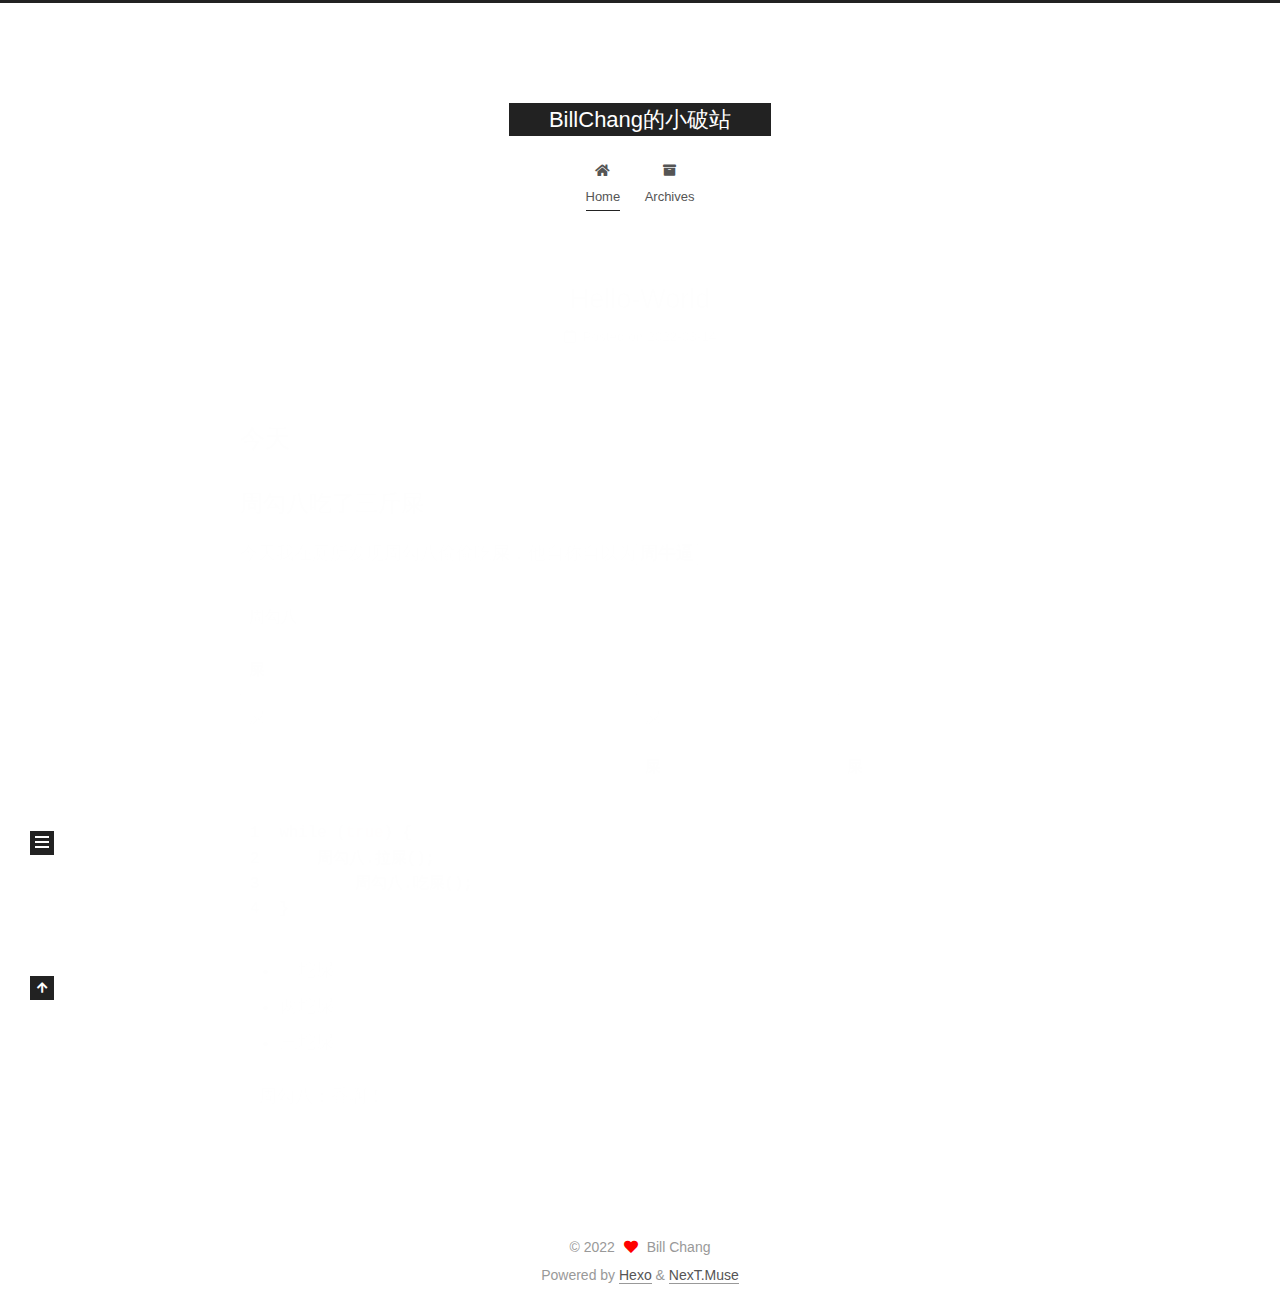
==== index.html @ 82ec2a0e "Site updated: 2022-03-14 20:30:05" ====
<!DOCTYPE html>
<html lang="en">
<head>
  <meta charset="UTF-8">
<meta name="viewport" content="width=device-width, initial-scale=1, maximum-scale=2">
<meta name="theme-color" content="#222">
<meta name="generator" content="Hexo 5.4.1">
  <link rel="apple-touch-icon" sizes="180x180" href="/images/apple-touch-icon-next.png">
  <link rel="icon" type="image/png" sizes="32x32" href="/images/favicon-32x32-next.png">
  <link rel="icon" type="image/png" sizes="16x16" href="/images/favicon-16x16-next.png">
  <link rel="mask-icon" href="/images/logo.svg" color="#222">

<link rel="stylesheet" href="/css/main.css">


<link rel="stylesheet" href="/lib/font-awesome/css/all.min.css">

<script id="hexo-configurations">
    var NexT = window.NexT || {};
    var CONFIG = {"hostname":"example.com","root":"/","scheme":"Muse","version":"7.8.0","exturl":false,"sidebar":{"position":"left","display":"post","padding":18,"offset":12,"onmobile":false},"copycode":{"enable":false,"show_result":false,"style":null},"back2top":{"enable":true,"sidebar":false,"scrollpercent":false},"bookmark":{"enable":false,"color":"#222","save":"auto"},"fancybox":false,"mediumzoom":false,"lazyload":false,"pangu":false,"comments":{"style":"tabs","active":null,"storage":true,"lazyload":false,"nav":null},"algolia":{"hits":{"per_page":10},"labels":{"input_placeholder":"Search for Posts","hits_empty":"We didn't find any results for the search: ${query}","hits_stats":"${hits} results found in ${time} ms"}},"localsearch":{"enable":false,"trigger":"auto","top_n_per_article":1,"unescape":false,"preload":false},"motion":{"enable":true,"async":false,"transition":{"post_block":"fadeIn","post_header":"slideDownIn","post_body":"slideDownIn","coll_header":"slideLeftIn","sidebar":"slideUpIn"}}};
  </script>

  <meta property="og:type" content="website">
<meta property="og:title" content="BillChang的小破站">
<meta property="og:url" content="http://example.com/index.html">
<meta property="og:site_name" content="BillChang的小破站">
<meta property="og:locale" content="en_US">
<meta property="article:author" content="Bill Chang">
<meta name="twitter:card" content="summary">

<link rel="canonical" href="http://example.com/">


<script id="page-configurations">
  // https://hexo.io/docs/variables.html
  CONFIG.page = {
    sidebar: "",
    isHome : true,
    isPost : false,
    lang   : 'en'
  };
</script>

  <title>BillChang的小破站</title>
  






  <noscript>
  <style>
  .use-motion .brand,
  .use-motion .menu-item,
  .sidebar-inner,
  .use-motion .post-block,
  .use-motion .pagination,
  .use-motion .comments,
  .use-motion .post-header,
  .use-motion .post-body,
  .use-motion .collection-header { opacity: initial; }

  .use-motion .site-title,
  .use-motion .site-subtitle {
    opacity: initial;
    top: initial;
  }

  .use-motion .logo-line-before i { left: initial; }
  .use-motion .logo-line-after i { right: initial; }
  </style>
</noscript>

</head>

<body itemscope itemtype="http://schema.org/WebPage">
  <div class="container use-motion">
    <div class="headband"></div>

    <header class="header" itemscope itemtype="http://schema.org/WPHeader">
      <div class="header-inner"><div class="site-brand-container">
  <div class="site-nav-toggle">
    <div class="toggle" aria-label="Toggle navigation bar">
      <span class="toggle-line toggle-line-first"></span>
      <span class="toggle-line toggle-line-middle"></span>
      <span class="toggle-line toggle-line-last"></span>
    </div>
  </div>

  <div class="site-meta">

    <a href="/" class="brand" rel="start">
      <span class="logo-line-before"><i></i></span>
      <h1 class="site-title">BillChang的小破站</h1>
      <span class="logo-line-after"><i></i></span>
    </a>
  </div>

  <div class="site-nav-right">
    <div class="toggle popup-trigger">
    </div>
  </div>
</div>




<nav class="site-nav">
  <ul id="menu" class="main-menu menu">
        <li class="menu-item menu-item-home">

    <a href="/" rel="section"><i class="fa fa-home fa-fw"></i>Home</a>

  </li>
        <li class="menu-item menu-item-archives">

    <a href="/archives/" rel="section"><i class="fa fa-archive fa-fw"></i>Archives</a>

  </li>
  </ul>
</nav>




</div>
    </header>

    
  <div class="back-to-top">
    <i class="fa fa-arrow-up"></i>
    <span>0%</span>
  </div>


    <main class="main">
      <div class="main-inner">
        <div class="content-wrap">
          

          <div class="content index posts-expand">
            
      
  
  
  <article itemscope itemtype="http://schema.org/Article" class="post-block" lang="en">
    <link itemprop="mainEntityOfPage" href="http://example.com/2022/03/14/hello/">

    <span hidden itemprop="author" itemscope itemtype="http://schema.org/Person">
      <meta itemprop="image" content="/images/avatar.gif">
      <meta itemprop="name" content="Bill Chang">
      <meta itemprop="description" content="">
    </span>

    <span hidden itemprop="publisher" itemscope itemtype="http://schema.org/Organization">
      <meta itemprop="name" content="BillChang的小破站">
    </span>
      <header class="post-header">
        <h2 class="post-title" itemprop="name headline">
          
            <a href="/2022/03/14/hello/" class="post-title-link" itemprop="url">Hello-World</a>
        </h2>

        <div class="post-meta">
            <span class="post-meta-item">
              <span class="post-meta-item-icon">
                <i class="far fa-calendar"></i>
              </span>
              <span class="post-meta-item-text">Posted on</span>
              

              <time title="Created: 2022-03-14 19:28:25 / Modified: 20:15:20" itemprop="dateCreated datePublished" datetime="2022-03-14T19:28:25+08:00">2022-03-14</time>
            </span>

          

        </div>
      </header>

    
    
    
    <div class="post-body" itemprop="articleBody">

      
          <h2 id="今天"><a href="#今天" class="headerlink" title="今天"></a>今天</h2><h3 id="周勾八吃了三斤屎"><a href="#周勾八吃了三斤屎" class="headerlink" title="周勾八吃了三斤屎"></a>周勾八吃了三斤屎</h3><p>今天我在厕所发现周勾八偷偷吃<strong>屎</strong>，他自称自以为<code>周牛逼</code>。</p>
<table>
<thead>
<tr>
<th>周勾八</th>
<th></th>
<th></th>
</tr>
</thead>
<tbody><tr>
<td>屎</td>
<td></td>
<td></td>
</tr>
<tr>
<td>屎</td>
<td>屎</td>
<td></td>
</tr>
<tr>
<td></td>
<td>屎</td>
<td>屎</td>
</tr>
</tbody></table>
<figure class="highlight c"><table><tr><td class="gutter"><pre><span class="line">1</span><br><span class="line">2</span><br><span class="line">3</span><br><span class="line">4</span><br></pre></td><td class="code"><pre><span class="line"><span class="keyword">while</span> (<span class="literal">true</span>) &#123;</span><br><span class="line">    周勾八.拉屎();</span><br><span class="line">	周勾八.吃屎();</span><br><span class="line">&#125;</span><br></pre></td></tr></table></figure>

<ul>
<li>一坨屎</li>
<li>两坨屎</li>
<li>三坨屎</li>
</ul>
<blockquote>
<p>周勾八：香啊！</p>
</blockquote>

      
    </div>

    
    
    
      <footer class="post-footer">
        <div class="post-eof"></div>
      </footer>
  </article>
  
  
  


  



          </div>
          

<script>
  window.addEventListener('tabs:register', () => {
    let { activeClass } = CONFIG.comments;
    if (CONFIG.comments.storage) {
      activeClass = localStorage.getItem('comments_active') || activeClass;
    }
    if (activeClass) {
      let activeTab = document.querySelector(`a[href="#comment-${activeClass}"]`);
      if (activeTab) {
        activeTab.click();
      }
    }
  });
  if (CONFIG.comments.storage) {
    window.addEventListener('tabs:click', event => {
      if (!event.target.matches('.tabs-comment .tab-content .tab-pane')) return;
      let commentClass = event.target.classList[1];
      localStorage.setItem('comments_active', commentClass);
    });
  }
</script>

        </div>
          
  
  <div class="toggle sidebar-toggle">
    <span class="toggle-line toggle-line-first"></span>
    <span class="toggle-line toggle-line-middle"></span>
    <span class="toggle-line toggle-line-last"></span>
  </div>

  <aside class="sidebar">
    <div class="sidebar-inner">

      <ul class="sidebar-nav motion-element">
        <li class="sidebar-nav-toc">
          Table of Contents
        </li>
        <li class="sidebar-nav-overview">
          Overview
        </li>
      </ul>

      <!--noindex-->
      <div class="post-toc-wrap sidebar-panel">
      </div>
      <!--/noindex-->

      <div class="site-overview-wrap sidebar-panel">
        <div class="site-author motion-element" itemprop="author" itemscope itemtype="http://schema.org/Person">
  <p class="site-author-name" itemprop="name">Bill Chang</p>
  <div class="site-description" itemprop="description"></div>
</div>
<div class="site-state-wrap motion-element">
  <nav class="site-state">
      <div class="site-state-item site-state-posts">
          <a href="/archives/">
        
          <span class="site-state-item-count">1</span>
          <span class="site-state-item-name">posts</span>
        </a>
      </div>
      <div class="site-state-item site-state-tags">
        <span class="site-state-item-count">1</span>
        <span class="site-state-item-name">tags</span>
      </div>
  </nav>
</div>



      </div>

    </div>
  </aside>
  <div id="sidebar-dimmer"></div>


      </div>
    </main>

    <footer class="footer">
      <div class="footer-inner">
        

        

<div class="copyright">
  
  &copy; 
  <span itemprop="copyrightYear">2022</span>
  <span class="with-love">
    <i class="fa fa-heart"></i>
  </span>
  <span class="author" itemprop="copyrightHolder">Bill Chang</span>
</div>
  <div class="powered-by">Powered by <a href="https://hexo.io/" class="theme-link" rel="noopener" target="_blank">Hexo</a> & <a href="https://muse.theme-next.org/" class="theme-link" rel="noopener" target="_blank">NexT.Muse</a>
  </div>

        








      </div>
    </footer>
  </div>

  
  <script src="/lib/anime.min.js"></script>
  <script src="/lib/velocity/velocity.min.js"></script>
  <script src="/lib/velocity/velocity.ui.min.js"></script>

<script src="/js/utils.js"></script>

<script src="/js/motion.js"></script>


<script src="/js/schemes/muse.js"></script>


<script src="/js/next-boot.js"></script>




  















  

  

</body>
</html>
---- css/main.css ----
:root {
  --body-bg-color: #fff;
  --content-bg-color: #fff;
  --card-bg-color: #f5f5f5;
  --text-color: #555;
  --blockquote-color: #666;
  --link-color: #555;
  --link-hover-color: #222;
  --brand-color: #fff;
  --brand-hover-color: #fff;
  --table-row-odd-bg-color: #f9f9f9;
  --table-row-hover-bg-color: #f5f5f5;
  --menu-item-bg-color: #f5f5f5;
  --btn-default-bg: #222;
  --btn-default-color: #fff;
  --btn-default-border-color: #222;
  --btn-default-hover-bg: #fff;
  --btn-default-hover-color: #222;
  --btn-default-hover-border-color: #222;
}
html {
  line-height: 1.15; /* 1 */
  -webkit-text-size-adjust: 100%; /* 2 */
}
body {
  margin: 0;
}
main {
  display: block;
}
h1 {
  font-size: 2em;
  margin: 0.67em 0;
}
hr {
  box-sizing: content-box; /* 1 */
  height: 0; /* 1 */
  overflow: visible; /* 2 */
}
pre {
  font-family: monospace, monospace; /* 1 */
  font-size: 1em; /* 2 */
}
a {
  background: transparent;
}
abbr[title] {
  border-bottom: none; /* 1 */
  text-decoration: underline; /* 2 */
  text-decoration: underline dotted; /* 2 */
}
b,
strong {
  font-weight: bolder;
}
code,
kbd,
samp {
  font-family: monospace, monospace; /* 1 */
  font-size: 1em; /* 2 */
}
small {
  font-size: 80%;
}
sub,
sup {
  font-size: 75%;
  line-height: 0;
  position: relative;
  vertical-align: baseline;
}
sub {
  bottom: -0.25em;
}
sup {
  top: -0.5em;
}
img {
  border-style: none;
}
button,
input,
optgroup,
select,
textarea {
  font-family: inherit; /* 1 */
  font-size: 100%; /* 1 */
  line-height: 1.15; /* 1 */
  margin: 0; /* 2 */
}
button,
input {
/* 1 */
  overflow: visible;
}
button,
select {
/* 1 */
  text-transform: none;
}
button,
[type='button'],
[type='reset'],
[type='submit'] {
  -webkit-appearance: button;
}
button::-moz-focus-inner,
[type='button']::-moz-focus-inner,
[type='reset']::-moz-focus-inner,
[type='submit']::-moz-focus-inner {
  border-style: none;
  padding: 0;
}
button:-moz-focusring,
[type='button']:-moz-focusring,
[type='reset']:-moz-focusring,
[type='submit']:-moz-focusring {
  outline: 1px dotted ButtonText;
}
fieldset {
  padding: 0.35em 0.75em 0.625em;
}
legend {
  box-sizing: border-box; /* 1 */
  color: inherit; /* 2 */
  display: table; /* 1 */
  max-width: 100%; /* 1 */
  padding: 0; /* 3 */
  white-space: normal; /* 1 */
}
progress {
  vertical-align: baseline;
}
textarea {
  overflow: auto;
}
[type='checkbox'],
[type='radio'] {
  box-sizing: border-box; /* 1 */
  padding: 0; /* 2 */
}
[type='number']::-webkit-inner-spin-button,
[type='number']::-webkit-outer-spin-button {
  height: auto;
}
[type='search'] {
  outline-offset: -2px; /* 2 */
  -webkit-appearance: textfield; /* 1 */
}
[type='search']::-webkit-search-decoration {
  -webkit-appearance: none;
}
::-webkit-file-upload-button {
  font: inherit; /* 2 */
  -webkit-appearance: button; /* 1 */
}
details {
  display: block;
}
summary {
  display: list-item;
}
template {
  display: none;
}
[hidden] {
  display: none;
}
::selection {
  background: #262a30;
  color: #eee;
}
html,
body {
  height: 100%;
}
body {
  background: var(--body-bg-color);
  color: var(--text-color);
  font-family: 'Lato', "PingFang SC", "Microsoft YaHei", sans-serif;
  font-size: 1em;
  line-height: 2;
}
@media (max-width: 991px) {
  body {
    padding-left: 0 !important;
    padding-right: 0 !important;
  }
}
h1,
h2,
h3,
h4,
h5,
h6 {
  font-family: 'Lato', "PingFang SC", "Microsoft YaHei", sans-serif;
  font-weight: bold;
  line-height: 1.5;
  margin: 20px 0 15px;
}
h1 {
  font-size: 1.5em;
}
h2 {
  font-size: 1.375em;
}
h3 {
  font-size: 1.25em;
}
h4 {
  font-size: 1.125em;
}
h5 {
  font-size: 1em;
}
h6 {
  font-size: 0.875em;
}
p {
  margin: 0 0 20px 0;
}
a,
span.exturl {
  border-bottom: 1px solid #999;
  color: var(--link-color);
  outline: 0;
  text-decoration: none;
  overflow-wrap: break-word;
  word-wrap: break-word;
  cursor: pointer;
}
a:hover,
span.exturl:hover {
  border-bottom-color: var(--link-hover-color);
  color: var(--link-hover-color);
}
iframe,
img,
video {
  display: block;
  margin-left: auto;
  margin-right: auto;
  max-width: 100%;
}
hr {
  background-image: repeating-linear-gradient(-45deg, #ddd, #ddd 4px, transparent 4px, transparent 8px);
  border: 0;
  height: 3px;
  margin: 40px 0;
}
blockquote {
  border-left: 4px solid #ddd;
  color: var(--blockquote-color);
  margin: 0;
  padding: 0 15px;
}
blockquote cite::before {
  content: '-';
  padding: 0 5px;
}
dt {
  font-weight: bold;
}
dd {
  margin: 0;
  padding: 0;
}
kbd {
  background-color: #f5f5f5;
  background-image: linear-gradient(#eee, #fff, #eee);
  border: 1px solid #ccc;
  border-radius: 0.2em;
  box-shadow: 0.1em 0.1em 0.2em rgba(0,0,0,0.1);
  color: #555;
  font-family: inherit;
  padding: 0.1em 0.3em;
  white-space: nowrap;
}
.table-container {
  overflow: auto;
}
table {
  border-collapse: collapse;
  border-spacing: 0;
  font-size: 0.875em;
  margin: 0 0 20px 0;
  width: 100%;
}
tbody tr:nth-of-type(odd) {
  background: var(--table-row-odd-bg-color);
}
tbody tr:hover {
  background: var(--table-row-hover-bg-color);
}
caption,
th,
td {
  font-weight: normal;
  padding: 8px;
  vertical-align: middle;
}
th,
td {
  border: 1px solid #ddd;
  border-bottom: 3px solid #ddd;
}
th {
  font-weight: 700;
  padding-bottom: 10px;
}
td {
  border-bottom-width: 1px;
}
.btn {
  background: var(--btn-default-bg);
  border: 2px solid var(--btn-default-border-color);
  border-radius: 0;
  color: var(--btn-default-color);
  display: inline-block;
  font-size: 0.875em;
  line-height: 2;
  padding: 0 20px;
  text-decoration: none;
  transition-property: background-color;
  transition-delay: 0s;
  transition-duration: 0.2s;
  transition-timing-function: ease-in-out;
}
.btn:hover {
  background: var(--btn-default-hover-bg);
  border-color: var(--btn-default-hover-border-color);
  color: var(--btn-default-hover-color);
}
.btn + .btn {
  margin: 0 0 8px 8px;
}
.btn .fa-fw {
  text-align: left;
  width: 1.285714285714286em;
}
.toggle {
  line-height: 0;
}
.toggle .toggle-line {
  background: #fff;
  display: inline-block;
  height: 2px;
  left: 0;
  position: relative;
  top: 0;
  transition: all 0.4s;
  vertical-align: top;
  width: 100%;
}
.toggle .toggle-line:not(:first-child) {
  margin-top: 3px;
}
.toggle.toggle-arrow .toggle-line-first {
  left: 50%;
  top: 2px;
  transform: rotate(45deg);
  width: 50%;
}
.toggle.toggle-arrow .toggle-line-middle {
  left: 2px;
  width: 90%;
}
.toggle.toggle-arrow .toggle-line-last {
  left: 50%;
  top: -2px;
  transform: rotate(-45deg);
  width: 50%;
}
.toggle.toggle-close .toggle-line-first {
  transform: rotate(-45deg);
  top: 5px;
}
.toggle.toggle-close .toggle-line-middle {
  opacity: 0;
}
.toggle.toggle-close .toggle-line-last {
  transform: rotate(45deg);
  top: -5px;
}
.highlight,
pre {
  background: #f7f7f7;
  color: #4d4d4c;
  line-height: 1.6;
  margin: 0 auto 20px;
}
pre,
code {
  font-family: consolas, Menlo, monospace, "PingFang SC", "Microsoft YaHei";
}
code {
  background: #eee;
  border-radius: 3px;
  color: #555;
  padding: 2px 4px;
  overflow-wrap: break-word;
  word-wrap: break-word;
}
.highlight *::selection {
  background: #d6d6d6;
}
.highlight pre {
  border: 0;
  margin: 0;
  padding: 10px 0;
}
.highlight table {
  border: 0;
  margin: 0;
  width: auto;
}
.highlight td {
  border: 0;
  padding: 0;
}
.highlight figcaption {
  background: #eff2f3;
  color: #4d4d4c;
  display: flex;
  font-size: 0.875em;
  justify-content: space-between;
  line-height: 1.2;
  padding: 0.5em;
}
.highlight figcaption a {
  color: #4d4d4c;
}
.highlight figcaption a:hover {
  border-bottom-color: #4d4d4c;
}
.highlight .gutter {
  -moz-user-select: none;
  -ms-user-select: none;
  -webkit-user-select: none;
  user-select: none;
}
.highlight .gutter pre {
  background: #eff2f3;
  color: #869194;
  padding-left: 10px;
  padding-right: 10px;
  text-align: right;
}
.highlight .code pre {
  background: #f7f7f7;
  padding-left: 10px;
  width: 100%;
}
.gist table {
  width: auto;
}
.gist table td {
  border: 0;
}
pre {
  overflow: auto;
  padding: 10px;
}
pre code {
  background: none;
  color: #4d4d4c;
  font-size: 0.875em;
  padding: 0;
  text-shadow: none;
}
pre .deletion {
  background: #fdd;
}
pre .addition {
  background: #dfd;
}
pre .meta {
  color: #eab700;
  -moz-user-select: none;
  -ms-user-select: none;
  -webkit-user-select: none;
  user-select: none;
}
pre .comment {
  color: #8e908c;
}
pre .variable,
pre .attribute,
pre .tag,
pre .name,
pre .regexp,
pre .ruby .constant,
pre .xml .tag .title,
pre .xml .pi,
pre .xml .doctype,
pre .html .doctype,
pre .css .id,
pre .css .class,
pre .css .pseudo {
  color: #c82829;
}
pre .number,
pre .preprocessor,
pre .built_in,
pre .builtin-name,
pre .literal,
pre .params,
pre .constant,
pre .command {
  color: #f5871f;
}
pre .ruby .class .title,
pre .css .rules .attribute,
pre .string,
pre .symbol,
pre .value,
pre .inheritance,
pre .header,
pre .ruby .symbol,
pre .xml .cdata,
pre .special,
pre .formula {
  color: #718c00;
}
pre .title,
pre .css .hexcolor {
  color: #3e999f;
}
pre .function,
pre .python .decorator,
pre .python .title,
pre .ruby .function .title,
pre .ruby .title .keyword,
pre .perl .sub,
pre .javascript .title,
pre .coffeescript .title {
  color: #4271ae;
}
pre .keyword,
pre .javascript .function {
  color: #8959a8;
}
.blockquote-center {
  border-left: none;
  margin: 40px 0;
  padding: 0;
  position: relative;
  text-align: center;
}
.blockquote-center .fa {
  display: block;
  opacity: 0.6;
  position: absolute;
  width: 100%;
}
.blockquote-center .fa-quote-left {
  border-top: 1px solid #ccc;
  text-align: left;
  top: -20px;
}
.blockquote-center .fa-quote-right {
  border-bottom: 1px solid #ccc;
  text-align: right;
  bottom: -20px;
}
.blockquote-center p,
.blockquote-center div {
  text-align: center;
}
.post-body .group-picture img {
  margin: 0 auto;
  padding: 0 3px;
}
.group-picture-row {
  margin-bottom: 6px;
  overflow: hidden;
}
.group-picture-column {
  float: left;
  margin-bottom: 10px;
}
.post-body .label {
  color: #555;
  display: inline;
  padding: 0 2px;
}
.post-body .label.default {
  background: #f0f0f0;
}
.post-body .label.primary {
  background: #efe6f7;
}
.post-body .label.info {
  background: #e5f2f8;
}
.post-body .label.success {
  background: #e7f4e9;
}
.post-body .label.warning {
  background: #fcf6e1;
}
.post-body .label.danger {
  background: #fae8eb;
}
.post-body .tabs {
  margin-bottom: 20px;
}
.post-body .tabs,
.tabs-comment {
  display: block;
  padding-top: 10px;
  position: relative;
}
.post-body .tabs ul.nav-tabs,
.tabs-comment ul.nav-tabs {
  display: flex;
  flex-wrap: wrap;
  margin: 0;
  margin-bottom: -1px;
  padding: 0;
}
@media (max-width: 413px) {
  .post-body .tabs ul.nav-tabs,
  .tabs-comment ul.nav-tabs {
    display: block;
    margin-bottom: 5px;
  }
}
.post-body .tabs ul.nav-tabs li.tab,
.tabs-comment ul.nav-tabs li.tab {
  border-bottom: 1px solid #ddd;
  border-left: 1px solid transparent;
  border-right: 1px solid transparent;
  border-top: 3px solid transparent;
  flex-grow: 1;
  list-style-type: none;
  border-radius: 0 0 0 0;
}
@media (max-width: 413px) {
  .post-body .tabs ul.nav-tabs li.tab,
  .tabs-comment ul.nav-tabs li.tab {
    border-bottom: 1px solid transparent;
    border-left: 3px solid transparent;
    border-right: 1px solid transparent;
    border-top: 1px solid transparent;
  }
}
@media (max-width: 413px) {
  .post-body .tabs ul.nav-tabs li.tab,
  .tabs-comment ul.nav-tabs li.tab {
    border-radius: 0;
  }
}
.post-body .tabs ul.nav-tabs li.tab a,
.tabs-comment ul.nav-tabs li.tab a {
  border-bottom: initial;
  display: block;
  line-height: 1.8;
  outline: 0;
  padding: 0.25em 0.75em;
  text-align: center;
  transition-delay: 0s;
  transition-duration: 0.2s;
  transition-timing-function: ease-out;
}
.post-body .tabs ul.nav-tabs li.tab a i,
.tabs-comment ul.nav-tabs li.tab a i {
  width: 1.285714285714286em;
}
.post-body .tabs ul.nav-tabs li.tab.active,
.tabs-comment ul.nav-tabs li.tab.active {
  border-bottom: 1px solid transparent;
  border-left: 1px solid #ddd;
  border-right: 1px solid #ddd;
  border-top: 3px solid #fc6423;
}
@media (max-width: 413px) {
  .post-body .tabs ul.nav-tabs li.tab.active,
  .tabs-comment ul.nav-tabs li.tab.active {
    border-bottom: 1px solid #ddd;
    border-left: 3px solid #fc6423;
    border-right: 1px solid #ddd;
    border-top: 1px solid #ddd;
  }
}
.post-body .tabs ul.nav-tabs li.tab.active a,
.tabs-comment ul.nav-tabs li.tab.active a {
  color: var(--link-color);
  cursor: default;
}
.post-body .tabs .tab-content .tab-pane,
.tabs-comment .tab-content .tab-pane {
  border: 1px solid #ddd;
  border-top: 0;
  padding: 20px 20px 0 20px;
  border-radius: 0;
}
.post-body .tabs .tab-content .tab-pane:not(.active),
.tabs-comment .tab-content .tab-pane:not(.active) {
  display: none;
}
.post-body .tabs .tab-content .tab-pane.active,
.tabs-comment .tab-content .tab-pane.active {
  display: block;
}
.post-body .tabs .tab-content .tab-pane.active:nth-of-type(1),
.tabs-comment .tab-content .tab-pane.active:nth-of-type(1) {
  border-radius: 0 0 0 0;
}
@media (max-width: 413px) {
  .post-body .tabs .tab-content .tab-pane.active:nth-of-type(1),
  .tabs-comment .tab-content .tab-pane.active:nth-of-type(1) {
    border-radius: 0;
  }
}
.post-body .note {
  border-radius: 3px;
  margin-bottom: 20px;
  padding: 1em;
  position: relative;
  border: 1px solid #eee;
  border-left-width: 5px;
}
.post-body .note h2,
.post-body .note h3,
.post-body .note h4,
.post-body .note h5,
.post-body .note h6 {
  margin-top: 0;
  border-bottom: initial;
  margin-bottom: 0;
  padding-top: 0;
}
.post-body .note p:first-child,
.post-body .note ul:first-child,
.post-body .note ol:first-child,
.post-body .note table:first-child,
.post-body .note pre:first-child,
.post-body .note blockquote:first-child,
.post-body .note img:first-child {
  margin-top: 0;
}
.post-body .note p:last-child,
.post-body .note ul:last-child,
.post-body .note ol:last-child,
.post-body .note table:last-child,
.post-body .note pre:last-child,
.post-body .note blockquote:last-child,
.post-body .note img:last-child {
  margin-bottom: 0;
}
.post-body .note.default {
  border-left-color: #777;
}
.post-body .note.default h2,
.post-body .note.default h3,
.post-body .note.default h4,
.post-body .note.default h5,
.post-body .note.default h6 {
  color: #777;
}
.post-body .note.primary {
  border-left-color: #6f42c1;
}
.post-body .note.primary h2,
.post-body .note.primary h3,
.post-body .note.primary h4,
.post-body .note.primary h5,
.post-body .note.primary h6 {
  color: #6f42c1;
}
.post-body .note.info {
  border-left-color: #428bca;
}
.post-body .note.info h2,
.post-body .note.info h3,
.post-body .note.info h4,
.post-body .note.info h5,
.post-body .note.info h6 {
  color: #428bca;
}
.post-body .note.success {
  border-left-color: #5cb85c;
}
.post-body .note.success h2,
.post-body .note.success h3,
.post-body .note.success h4,
.post-body .note.success h5,
.post-body .note.success h6 {
  color: #5cb85c;
}
.post-body .note.warning {
  border-left-color: #f0ad4e;
}
.post-body .note.warning h2,
.post-body .note.warning h3,
.post-body .note.warning h4,
.post-body .note.warning h5,
.post-body .note.warning h6 {
  color: #f0ad4e;
}
.post-body .note.danger {
  border-left-color: #d9534f;
}
.post-body .note.danger h2,
.post-body .note.danger h3,
.post-body .note.danger h4,
.post-body .note.danger h5,
.post-body .note.danger h6 {
  color: #d9534f;
}
.pagination .prev,
.pagination .next,
.pagination .page-number,
.pagination .space {
  display: inline-block;
  margin: 0 10px;
  padding: 0 11px;
  position: relative;
  top: -1px;
}
@media (max-width: 767px) {
  .pagination .prev,
  .pagination .next,
  .pagination .page-number,
  .pagination .space {
    margin: 0 5px;
  }
}
.pagination {
  border-top: 1px solid #eee;
  margin: 120px 0 0;
  text-align: center;
}
.pagination .prev,
.pagination .next,
.pagination .page-number {
  border-bottom: 0;
  border-top: 1px solid #eee;
  transition-property: border-color;
  transition-delay: 0s;
  transition-duration: 0.2s;
  transition-timing-function: ease-in-out;
}
.pagination .prev:hover,
.pagination .next:hover,
.pagination .page-number:hover {
  border-top-color: #222;
}
.pagination .space {
  margin: 0;
  padding: 0;
}
.pagination .prev {
  margin-left: 0;
}
.pagination .next {
  margin-right: 0;
}
.pagination .page-number.current {
  background: #ccc;
  border-top-color: #ccc;
  color: #fff;
}
@media (max-width: 767px) {
  .pagination {
    border-top: none;
  }
  .pagination .prev,
  .pagination .next,
  .pagination .page-number {
    border-bottom: 1px solid #eee;
    border-top: 0;
    margin-bottom: 10px;
    padding: 0 10px;
  }
  .pagination .prev:hover,
  .pagination .next:hover,
  .pagination .page-number:hover {
    border-bottom-color: #222;
  }
}
.comments {
  margin-top: 60px;
  overflow: hidden;
}
.comment-button-group {
  display: flex;
  flex-wrap: wrap-reverse;
  justify-content: center;
  margin: 1em 0;
}
.comment-button-group .comment-button {
  margin: 0.1em 0.2em;
}
.comment-button-group .comment-button.active {
  background: var(--btn-default-hover-bg);
  border-color: var(--btn-default-hover-border-color);
  color: var(--btn-default-hover-color);
}
.comment-position {
  display: none;
}
.comment-position.active {
  display: block;
}
.tabs-comment {
  background: var(--content-bg-color);
  margin-top: 4em;
  padding-top: 0;
}
.tabs-comment .comments {
  border: 0;
  box-shadow: none;
  margin-top: 0;
  padding-top: 0;
}
.container {
  min-height: 100%;
  position: relative;
}
.main-inner {
  margin: 0 auto;
  width: 700px;
}
@media (min-width: 1200px) {
  .main-inner {
    width: 800px;
  }
}
@media (min-width: 1600px) {
  .main-inner {
    width: 900px;
  }
}
@media (max-width: 767px) {
  .content-wrap {
    padding: 0 20px;
  }
}
.header {
  background: transparent;
}
.header-inner {
  margin: 0 auto;
  width: 700px;
}
@media (min-width: 1200px) {
  .header-inner {
    width: 800px;
  }
}
@media (min-width: 1600px) {
  .header-inner {
    width: 900px;
  }
}
.site-brand-container {
  display: flex;
  flex-shrink: 0;
  padding: 0 10px;
}
.headband {
  background: #222;
  height: 3px;
}
.site-meta {
  flex-grow: 1;
  text-align: center;
}
@media (max-width: 767px) {
  .site-meta {
    text-align: center;
  }
}
.brand {
  border-bottom: none;
  color: var(--brand-color);
  display: inline-block;
  line-height: 1.375em;
  padding: 0 40px;
  position: relative;
}
.brand:hover {
  color: var(--brand-hover-color);
}
.site-title {
  font-family: 'Lato', "PingFang SC", "Microsoft YaHei", sans-serif;
  font-size: 1.375em;
  font-weight: normal;
  margin: 0;
}
.site-subtitle {
  color: #999;
  font-size: 0.8125em;
  margin: 10px 0;
}
.use-motion .brand {
  opacity: 0;
}
.use-motion .site-title,
.use-motion .site-subtitle,
.use-motion .custom-logo-image {
  opacity: 0;
  position: relative;
  top: -10px;
}
.site-nav-toggle,
.site-nav-right {
  display: none;
}
@media (max-width: 767px) {
  .site-nav-toggle,
  .site-nav-right {
    display: flex;
    flex-direction: column;
    justify-content: center;
  }
}
.site-nav-toggle .toggle,
.site-nav-right .toggle {
  color: var(--text-color);
  padding: 10px;
  width: 22px;
}
.site-nav-toggle .toggle .toggle-line,
.site-nav-right .toggle .toggle-line {
  background: var(--text-color);
  border-radius: 1px;
}
.site-nav {
  display: block;
}
@media (max-width: 767px) {
  .site-nav {
    clear: both;
    display: none;
  }
}
.site-nav.site-nav-on {
  display: block;
}
.menu {
  margin-top: 20px;
  padding-left: 0;
  text-align: center;
}
.menu-item {
  display: inline-block;
  list-style: none;
  margin: 0 10px;
}
@media (max-width: 767px) {
  .menu-item {
    display: block;
    margin-top: 10px;
  }
  .menu-item.menu-item-search {
    display: none;
  }
}
.menu-item a,
.menu-item span.exturl {
  border-bottom: 0;
  display: block;
  font-size: 0.8125em;
  transition-property: border-color;
  transition-delay: 0s;
  transition-duration: 0.2s;
  transition-timing-function: ease-in-out;
}
@media (hover: none) {
  .menu-item a:hover,
  .menu-item span.exturl:hover {
    border-bottom-color: transparent !important;
  }
}
.menu-item .fa,
.menu-item .fab,
.menu-item .far,
.menu-item .fas {
  margin-right: 8px;
}
.menu-item .badge {
  display: inline-block;
  font-weight: bold;
  line-height: 1;
  margin-left: 0.35em;
  margin-top: 0.35em;
  text-align: center;
  white-space: nowrap;
}
@media (max-width: 767px) {
  .menu-item .badge {
    float: right;
    margin-left: 0;
  }
}
.menu-item-active a,
.menu .menu-item a:hover,
.menu .menu-item span.exturl:hover {
  background: var(--menu-item-bg-color);
}
.use-motion .menu-item {
  opacity: 0;
}
.sidebar {
  background: #222;
  bottom: 0;
  box-shadow: inset 0 2px 6px #000;
  position: fixed;
  top: 0;
}
@media (max-width: 991px) {
  .sidebar {
    display: none;
  }
}
.sidebar-inner {
  color: #999;
  padding: 18px 10px;
  text-align: center;
}
.cc-license {
  margin-top: 10px;
  text-align: center;
}
.cc-license .cc-opacity {
  border-bottom: none;
  opacity: 0.7;
}
.cc-license .cc-opacity:hover {
  opacity: 0.9;
}
.cc-license img {
  display: inline-block;
}
.site-author-image {
  border: 2px solid #333;
  display: block;
  margin: 0 auto;
  max-width: 96px;
  padding: 2px;
}
.site-author-name {
  color: #f5f5f5;
  font-weight: normal;
  margin: 5px 0 0;
  text-align: center;
}
.site-description {
  color: #999;
  font-size: 1em;
  margin-top: 5px;
  text-align: center;
}
.links-of-author {
  margin-top: 15px;
}
.links-of-author a,
.links-of-author span.exturl {
  border-bottom-color: #555;
  display: inline-block;
  font-size: 0.8125em;
  margin-bottom: 10px;
  margin-right: 10px;
  vertical-align: middle;
}
.links-of-author a::before,
.links-of-author span.exturl::before {
  background: #b86cdb;
  border-radius: 50%;
  content: ' ';
  display: inline-block;
  height: 4px;
  margin-right: 3px;
  vertical-align: middle;
  width: 4px;
}
.sidebar-button {
  margin-top: 15px;
}
.sidebar-button a {
  border: 1px solid #fc6423;
  border-radius: 4px;
  color: #fc6423;
  display: inline-block;
  padding: 0 15px;
}
.sidebar-button a .fa,
.sidebar-button a .fab,
.sidebar-button a .far,
.sidebar-button a .fas {
  margin-right: 5px;
}
.sidebar-button a:hover {
  background: #fc6423;
  border: 1px solid #fc6423;
  color: #fff;
}
.sidebar-button a:hover .fa,
.sidebar-button a:hover .fab,
.sidebar-button a:hover .far,
.sidebar-button a:hover .fas {
  color: #fff;
}
.links-of-blogroll {
  font-size: 0.8125em;
  margin-top: 10px;
}
.links-of-blogroll-title {
  font-size: 0.875em;
  font-weight: 600;
  margin-top: 0;
}
.links-of-blogroll-list {
  list-style: none;
  margin: 0;
  padding: 0;
}
#sidebar-dimmer {
  display: none;
}
@media (max-width: 767px) {
  #sidebar-dimmer {
    background: #000;
    display: block;
    height: 100%;
    left: 100%;
    opacity: 0;
    position: fixed;
    top: 0;
    width: 100%;
    z-index: 1100;
  }
  .sidebar-active + #sidebar-dimmer {
    opacity: 0.7;
    transform: translateX(-100%);
    transition: opacity 0.5s;
  }
}
.sidebar-nav {
  margin: 0;
  padding-bottom: 20px;
  padding-left: 0;
}
.sidebar-nav li {
  border-bottom: 1px solid transparent;
  color: #666;
  cursor: pointer;
  display: inline-block;
  font-size: 0.875em;
}
.sidebar-nav li.sidebar-nav-overview {
  margin-left: 10px;
}
.sidebar-nav li:hover {
  color: #f5f5f5;
}
.sidebar-nav .sidebar-nav-active {
  border-bottom-color: #87daff;
  color: #87daff;
}
.sidebar-nav .sidebar-nav-active:hover {
  color: #87daff;
}
.sidebar-panel {
  display: none;
  overflow-x: hidden;
  overflow-y: auto;
}
.sidebar-panel-active {
  display: block;
}
.sidebar-toggle {
  background: #222;
  bottom: 45px;
  cursor: pointer;
  height: 14px;
  left: 30px;
  padding: 5px;
  position: fixed;
  width: 14px;
  z-index: 1300;
}
@media (max-width: 991px) {
  .sidebar-toggle {
    left: 20px;
    opacity: 0.8;
    display: none;
  }
}
.sidebar-toggle:hover .toggle-line {
  background: #87daff;
}
.post-toc {
  font-size: 0.875em;
}
.post-toc ol {
  list-style: none;
  margin: 0;
  padding: 0 2px 5px 10px;
  text-align: left;
}
.post-toc ol > ol {
  padding-left: 0;
}
.post-toc ol a {
  transition-property: all;
  transition-delay: 0s;
  transition-duration: 0.2s;
  transition-timing-function: ease-in-out;
}
.post-toc .nav-item {
  line-height: 1.8;
  overflow: hidden;
  text-overflow: ellipsis;
  white-space: nowrap;
}
.post-toc .nav .nav-child {
  display: none;
}
.post-toc .nav .active > .nav-child {
  display: block;
}
.post-toc .nav .active-current > .nav-child {
  display: block;
}
.post-toc .nav .active-current > .nav-child > .nav-item {
  display: block;
}
.post-toc .nav .active > a {
  border-bottom-color: #87daff;
  color: #87daff;
}
.post-toc .nav .active-current > a {
  color: #87daff;
}
.post-toc .nav .active-current > a:hover {
  color: #87daff;
}
.site-state {
  display: flex;
  justify-content: center;
  line-height: 1.4;
  margin-top: 10px;
  overflow: hidden;
  text-align: center;
  white-space: nowrap;
}
.site-state-item {
  padding: 0 15px;
}
.site-state-item:not(:first-child) {
  border-left: 1px solid #333;
}
.site-state-item a {
  border-bottom: none;
}
.site-state-item-count {
  display: block;
  font-size: 1.25em;
  font-weight: 600;
  text-align: center;
}
.site-state-item-name {
  color: inherit;
  font-size: 0.875em;
}
.footer {
  color: #999;
  font-size: 0.875em;
  padding: 20px 0;
}
.footer.footer-fixed {
  bottom: 0;
  left: 0;
  position: absolute;
  right: 0;
}
.footer-inner {
  box-sizing: border-box;
  margin: 0 auto;
  text-align: center;
  width: 700px;
}
@media (min-width: 1200px) {
  .footer-inner {
    width: 800px;
  }
}
@media (min-width: 1600px) {
  .footer-inner {
    width: 900px;
  }
}
.languages {
  display: inline-block;
  font-size: 1.125em;
  position: relative;
}
.languages .lang-select-label span {
  margin: 0 0.5em;
}
.languages .lang-select {
  height: 100%;
  left: 0;
  opacity: 0;
  position: absolute;
  top: 0;
  width: 100%;
}
.with-love {
  color: #ff0000;
  display: inline-block;
  margin: 0 5px;
}
.powered-by,
.theme-info {
  display: inline-block;
}
@-moz-keyframes iconAnimate {
  0%, 100% {
    transform: scale(1);
  }
  10%, 30% {
    transform: scale(0.9);
  }
  20%, 40%, 60%, 80% {
    transform: scale(1.1);
  }
  50%, 70% {
    transform: scale(1.1);
  }
}
@-webkit-keyframes iconAnimate {
  0%, 100% {
    transform: scale(1);
  }
  10%, 30% {
    transform: scale(0.9);
  }
  20%, 40%, 60%, 80% {
    transform: scale(1.1);
  }
  50%, 70% {
    transform: scale(1.1);
  }
}
@-o-keyframes iconAnimate {
  0%, 100% {
    transform: scale(1);
  }
  10%, 30% {
    transform: scale(0.9);
  }
  20%, 40%, 60%, 80% {
    transform: scale(1.1);
  }
  50%, 70% {
    transform: scale(1.1);
  }
}
@keyframes iconAnimate {
  0%, 100% {
    transform: scale(1);
  }
  10%, 30% {
    transform: scale(0.9);
  }
  20%, 40%, 60%, 80% {
    transform: scale(1.1);
  }
  50%, 70% {
    transform: scale(1.1);
  }
}
.back-to-top {
  font-size: 12px;
  text-align: center;
  transition-delay: 0s;
  transition-duration: 0.2s;
  transition-timing-function: ease-in-out;
}
.back-to-top {
  background: #222;
  bottom: -100px;
  box-sizing: border-box;
  color: #fff;
  cursor: pointer;
  left: 30px;
  opacity: 1;
  padding: 0 6px;
  position: fixed;
  transition-property: bottom;
  z-index: 1300;
  width: 24px;
}
.back-to-top span {
  display: none;
}
.back-to-top:hover {
  color: #87daff;
}
.back-to-top.back-to-top-on {
  bottom: 19px;
}
@media (max-width: 991px) {
  .back-to-top {
    left: 20px;
    opacity: 0.8;
  }
}
.post-body {
  font-family: 'Lato', "PingFang SC", "Microsoft YaHei", sans-serif;
  overflow-wrap: break-word;
  word-wrap: break-word;
}
@media (min-width: 1200px) {
  .post-body {
    font-size: 1.125em;
  }
}
.post-body .exturl .fa {
  font-size: 0.875em;
  margin-left: 4px;
}
.post-body .image-caption,
.post-body .figure .caption {
  color: #999;
  font-size: 0.875em;
  font-weight: bold;
  line-height: 1;
  margin: -20px auto 15px;
  text-align: center;
}
.post-sticky-flag {
  display: inline-block;
  transform: rotate(30deg);
}
.post-button {
  margin-top: 40px;
  text-align: center;
}
.use-motion .post-block,
.use-motion .pagination,
.use-motion .comments {
  opacity: 0;
}
.use-motion .post-header {
  opacity: 0;
}
.use-motion .post-body {
  opacity: 0;
}
.use-motion .collection-header {
  opacity: 0;
}
.posts-collapse {
  margin-left: 35px;
  position: relative;
}
@media (max-width: 767px) {
  .posts-collapse {
    margin-left: 0px;
    margin-right: 0px;
  }
}
.posts-collapse .collection-title {
  font-size: 1.125em;
  position: relative;
}
.posts-collapse .collection-title::before {
  background: #999;
  border: 1px solid #fff;
  border-radius: 50%;
  content: ' ';
  height: 10px;
  left: 0;
  margin-left: -6px;
  margin-top: -4px;
  position: absolute;
  top: 50%;
  width: 10px;
}
.posts-collapse .collection-year {
  font-size: 1.5em;
  font-weight: bold;
  margin: 60px 0;
  position: relative;
}
.posts-collapse .collection-year::before {
  background: #bbb;
  border-radius: 50%;
  content: ' ';
  height: 8px;
  left: 0;
  margin-left: -4px;
  margin-top: -4px;
  position: absolute;
  top: 50%;
  width: 8px;
}
.posts-collapse .collection-header {
  display: block;
  margin: 0 0 0 20px;
}
.posts-collapse .collection-header small {
  color: #bbb;
  margin-left: 5px;
}
.posts-collapse .post-header {
  border-bottom: 1px dashed #ccc;
  margin: 30px 0;
  padding-left: 15px;
  position: relative;
  transition-property: border;
  transition-delay: 0s;
  transition-duration: 0.2s;
  transition-timing-function: ease-in-out;
}
.posts-collapse .post-header::before {
  background: #bbb;
  border: 1px solid #fff;
  border-radius: 50%;
  content: ' ';
  height: 6px;
  left: 0;
  margin-left: -4px;
  position: absolute;
  top: 0.75em;
  transition-property: background;
  width: 6px;
  transition-delay: 0s;
  transition-duration: 0.2s;
  transition-timing-function: ease-in-out;
}
.posts-collapse .post-header:hover {
  border-bottom-color: #666;
}
.posts-collapse .post-header:hover::before {
  background: #222;
}
.posts-collapse .post-meta {
  display: inline;
  font-size: 0.75em;
  margin-right: 10px;
}
.posts-collapse .post-title {
  display: inline;
}
.posts-collapse .post-title a,
.posts-collapse .post-title span.exturl {
  border-bottom: none;
  color: var(--link-color);
}
.posts-collapse .post-title .fa-external-link-alt {
  font-size: 0.875em;
  margin-left: 5px;
}
.posts-collapse::before {
  background: #f5f5f5;
  content: ' ';
  height: 100%;
  left: 0;
  margin-left: -2px;
  position: absolute;
  top: 1.25em;
  width: 4px;
}
.post-eof {
  background: #ccc;
  height: 1px;
  margin: 80px auto 60px;
  text-align: center;
  width: 8%;
}
.post-block:last-of-type .post-eof {
  display: none;
}
.content {
  padding-top: 40px;
}
@media (min-width: 992px) {
  .post-body {
    text-align: justify;
  }
}
@media (max-width: 991px) {
  .post-body {
    text-align: justify;
  }
}
.post-body h1,
.post-body h2,
.post-body h3,
.post-body h4,
.post-body h5,
.post-body h6 {
  padding-top: 10px;
}
.post-body h1 .header-anchor,
.post-body h2 .header-anchor,
.post-body h3 .header-anchor,
.post-body h4 .header-anchor,
.post-body h5 .header-anchor,
.post-body h6 .header-anchor {
  border-bottom-style: none;
  color: #ccc;
  float: right;
  margin-left: 10px;
  visibility: hidden;
}
.post-body h1 .header-anchor:hover,
.post-body h2 .header-anchor:hover,
.post-body h3 .header-anchor:hover,
.post-body h4 .header-anchor:hover,
.post-body h5 .header-anchor:hover,
.post-body h6 .header-anchor:hover {
  color: inherit;
}
.post-body h1:hover .header-anchor,
.post-body h2:hover .header-anchor,
.post-body h3:hover .header-anchor,
.post-body h4:hover .header-anchor,
.post-body h5:hover .header-anchor,
.post-body h6:hover .header-anchor {
  visibility: visible;
}
.post-body iframe,
.post-body img,
.post-body video {
  margin-bottom: 20px;
}
.post-body .video-container {
  height: 0;
  margin-bottom: 20px;
  overflow: hidden;
  padding-top: 75%;
  position: relative;
  width: 100%;
}
.post-body .video-container iframe,
.post-body .video-container object,
.post-body .video-container embed {
  height: 100%;
  left: 0;
  margin: 0;
  position: absolute;
  top: 0;
  width: 100%;
}
.post-gallery {
  align-items: center;
  display: grid;
  grid-gap: 10px;
  grid-template-columns: 1fr 1fr 1fr;
  margin-bottom: 20px;
}
@media (max-width: 767px) {
  .post-gallery {
    grid-template-columns: 1fr 1fr;
  }
}
.post-gallery a {
  border: 0;
}
.post-gallery img {
  margin: 0;
}
.posts-expand .post-header {
  font-size: 1.125em;
}
.posts-expand .post-title {
  font-size: 1.5em;
  font-weight: normal;
  margin: initial;
  text-align: center;
  overflow-wrap: break-word;
  word-wrap: break-word;
}
.posts-expand .post-title-link {
  border-bottom: none;
  color: var(--link-color);
  display: inline-block;
  position: relative;
  vertical-align: top;
}
.posts-expand .post-title-link::before {
  background: var(--link-color);
  bottom: 0;
  content: '';
  height: 2px;
  left: 0;
  position: absolute;
  transform: scaleX(0);
  visibility: hidden;
  width: 100%;
  transition-delay: 0s;
  transition-duration: 0.2s;
  transition-timing-function: ease-in-out;
}
.posts-expand .post-title-link:hover::before {
  transform: scaleX(1);
  visibility: visible;
}
.posts-expand .post-title-link .fa-external-link-alt {
  font-size: 0.875em;
  margin-left: 5px;
}
.posts-expand .post-meta {
  color: #999;
  font-family: 'Lato', "PingFang SC", "Microsoft YaHei", sans-serif;
  font-size: 0.75em;
  margin: 3px 0 60px 0;
  text-align: center;
}
.posts-expand .post-meta .post-description {
  font-size: 0.875em;
  margin-top: 2px;
}
.posts-expand .post-meta time {
  border-bottom: 1px dashed #999;
  cursor: pointer;
}
.post-meta .post-meta-item + .post-meta-item::before {
  content: '|';
  margin: 0 0.5em;
}
.post-meta-divider {
  margin: 0 0.5em;
}
.post-meta-item-icon {
  margin-right: 3px;
}
@media (max-width: 991px) {
  .post-meta-item-icon {
    display: inline-block;
  }
}
@media (max-width: 991px) {
  .post-meta-item-text {
    display: none;
  }
}
.post-nav {
  border-top: 1px solid #eee;
  display: flex;
  justify-content: space-between;
  margin-top: 15px;
  padding: 10px 5px 0;
}
.post-nav-item {
  flex: 1;
}
.post-nav-item a {
  border-bottom: none;
  display: block;
  font-size: 0.875em;
  line-height: 1.6;
  position: relative;
}
.post-nav-item a:active {
  top: 2px;
}
.post-nav-item .fa {
  font-size: 0.75em;
}
.post-nav-item:first-child {
  margin-right: 15px;
}
.post-nav-item:first-child .fa {
  margin-right: 5px;
}
.post-nav-item:last-child {
  margin-left: 15px;
  text-align: right;
}
.post-nav-item:last-child .fa {
  margin-left: 5px;
}
.rtl.post-body p,
.rtl.post-body a,
.rtl.post-body h1,
.rtl.post-body h2,
.rtl.post-body h3,
.rtl.post-body h4,
.rtl.post-body h5,
.rtl.post-body h6,
.rtl.post-body li,
.rtl.post-body ul,
.rtl.post-body ol {
  direction: rtl;
  font-family: UKIJ Ekran;
}
.rtl.post-title {
  font-family: UKIJ Ekran;
}
.post-tags {
  margin-top: 40px;
  text-align: center;
}
.post-tags a {
  display: inline-block;
  font-size: 0.8125em;
}
.post-tags a:not(:last-child) {
  margin-right: 10px;
}
.post-widgets {
  border-top: 1px solid #eee;
  margin-top: 15px;
  text-align: center;
}
.wp_rating {
  height: 20px;
  line-height: 20px;
  margin-top: 10px;
  padding-top: 6px;
  text-align: center;
}
.social-like {
  display: flex;
  font-size: 0.875em;
  justify-content: center;
  text-align: center;
}
.reward-container {
  margin: 20px auto;
  padding: 10px 0;
  text-align: center;
  width: 90%;
}
.reward-container button {
  background: transparent;
  border: 1px solid #fc6423;
  border-radius: 0;
  color: #fc6423;
  cursor: pointer;
  line-height: 2;
  outline: 0;
  padding: 0 15px;
  vertical-align: text-top;
}
.reward-container button:hover {
  background: #fc6423;
  border: 1px solid transparent;
  color: #fa9366;
}
#qr {
  padding-top: 20px;
}
#qr a {
  border: 0;
}
#qr img {
  display: inline-block;
  margin: 0.8em 2em 0 2em;
  max-width: 100%;
  width: 180px;
}
#qr p {
  text-align: center;
}
.category-all-page .category-all-title {
  text-align: center;
}
.category-all-page .category-all {
  margin-top: 20px;
}
.category-all-page .category-list {
  list-style: none;
  margin: 0;
  padding: 0;
}
.category-all-page .category-list-item {
  margin: 5px 10px;
}
.category-all-page .category-list-count {
  color: #bbb;
}
.category-all-page .category-list-count::before {
  content: ' (';
  display: inline;
}
.category-all-page .category-list-count::after {
  content: ') ';
  display: inline;
}
.category-all-page .category-list-child {
  padding-left: 10px;
}
.event-list {
  padding: 0;
}
.event-list hr {
  background: #222;
  margin: 20px 0 45px 0;
}
.event-list hr::after {
  background: #222;
  color: #fff;
  content: 'NOW';
  display: inline-block;
  font-weight: bold;
  padding: 0 5px;
  text-align: right;
}
.event-list .event {
  background: #222;
  margin: 20px 0;
  min-height: 40px;
  padding: 15px 0 15px 10px;
}
.event-list .event .event-summary {
  color: #fff;
  margin: 0;
  padding-bottom: 3px;
}
.event-list .event .event-summary::before {
  animation: dot-flash 1s alternate infinite ease-in-out;
  color: #fff;
  content: '\f111';
  display: inline-block;
  font-size: 10px;
  margin-right: 25px;
  vertical-align: middle;
  font-family: 'Font Awesome 5 Free';
  font-weight: 900;
}
.event-list .event .event-relative-time {
  color: #bbb;
  display: inline-block;
  font-size: 12px;
  font-weight: normal;
  padding-left: 12px;
}
.event-list .event .event-details {
  color: #fff;
  display: block;
  line-height: 18px;
  margin-left: 56px;
  padding-bottom: 6px;
  padding-top: 3px;
  text-indent: -24px;
}
.event-list .event .event-details::before {
  color: #fff;
  display: inline-block;
  margin-right: 9px;
  text-align: center;
  text-indent: 0;
  width: 14px;
  font-family: 'Font Awesome 5 Free';
  font-weight: 900;
}
.event-list .event .event-details.event-location::before {
  content: '\f041';
}
.event-list .event .event-details.event-duration::before {
  content: '\f017';
}
.event-list .event-past {
  background: #f5f5f5;
}
.event-list .event-past .event-summary,
.event-list .event-past .event-details {
  color: #bbb;
  opacity: 0.9;
}
.event-list .event-past .event-summary::before,
.event-list .event-past .event-details::before {
  animation: none;
  color: #bbb;
}
@-moz-keyframes dot-flash {
  from {
    opacity: 1;
    transform: scale(1);
  }
  to {
    opacity: 0;
    transform: scale(0.8);
  }
}
@-webkit-keyframes dot-flash {
  from {
    opacity: 1;
    transform: scale(1);
  }
  to {
    opacity: 0;
    transform: scale(0.8);
  }
}
@-o-keyframes dot-flash {
  from {
    opacity: 1;
    transform: scale(1);
  }
  to {
    opacity: 0;
    transform: scale(0.8);
  }
}
@keyframes dot-flash {
  from {
    opacity: 1;
    transform: scale(1);
  }
  to {
    opacity: 0;
    transform: scale(0.8);
  }
}
ul.breadcrumb {
  font-size: 0.75em;
  list-style: none;
  margin: 1em 0;
  padding: 0 2em;
  text-align: center;
}
ul.breadcrumb li {
  display: inline;
}
ul.breadcrumb li + li::before {
  content: '/\00a0';
  font-weight: normal;
  padding: 0.5em;
}
ul.breadcrumb li + li:last-child {
  font-weight: bold;
}
.tag-cloud {
  text-align: center;
}
.tag-cloud a {
  display: inline-block;
  margin: 10px;
}
.tag-cloud a:hover {
  color: var(--link-hover-color) !important;
}
@media (max-width: 767px) {
  .header-inner,
  .main-inner,
  .footer-inner {
    width: auto;
  }
}
.header-inner {
  padding-top: 100px;
}
@media (max-width: 767px) {
  .header-inner {
    padding-top: 50px;
  }
}
.main-inner {
  padding-bottom: 60px;
}
.content {
  padding-top: 70px;
}
@media (max-width: 767px) {
  .content {
    padding-top: 35px;
  }
}
embed {
  display: block;
  margin: 0 auto 25px auto;
}
.custom-logo .site-meta-headline {
  text-align: center;
}
.custom-logo .site-title {
  color: #222;
  margin: 10px auto 0;
}
.custom-logo .site-title a {
  border: 0;
}
.custom-logo-image {
  background: #fff;
  margin: 0 auto;
  max-width: 150px;
  padding: 5px;
}
.brand {
  background: var(--btn-default-bg);
}
@media (max-width: 767px) {
  .site-nav {
    border-bottom: 1px solid #ddd;
    border-top: 1px solid #ddd;
    left: 0;
    margin: 0;
    padding: 0;
    width: 100%;
  }
}
@media (max-width: 767px) {
  .menu {
    text-align: left;
  }
}
.menu-item-active a,
.menu .menu-item a:hover,
.menu .menu-item span.exturl:hover {
  background: transparent;
  border-bottom: 1px solid var(--link-hover-color) !important;
}
@media (max-width: 767px) {
  .menu-item-active a,
  .menu .menu-item a:hover,
  .menu .menu-item span.exturl:hover {
    border-bottom: 1px dotted #ddd !important;
  }
}
@media (max-width: 767px) {
  .menu .menu-item {
    margin: 0 10px;
  }
}
.menu .menu-item a,
.menu .menu-item span.exturl {
  border-bottom: 1px solid transparent;
}
@media (max-width: 767px) {
  .menu .menu-item a,
  .menu .menu-item span.exturl {
    padding: 5px 10px;
  }
}
@media (min-width: 768px) {
  .menu .menu-item .fa,
  .menu .menu-item .fab,
  .menu .menu-item .far,
  .menu .menu-item .fas {
    display: block;
    line-height: 2;
    margin-right: 0;
    width: 100%;
  }
}
.menu .menu-item .badge {
  background: #eee;
  padding: 1px 4px;
}
.sub-menu {
  margin: 10px 0;
}
.sub-menu .menu-item {
  display: inline-block;
}
.sidebar {
  left: -320px;
}
.sidebar.sidebar-active {
  left: 0;
}
.sidebar {
  width: 320px;
  z-index: 1200;
  transition-delay: 0s;
  transition-duration: 0.2s;
  transition-timing-function: ease-out;
}
.sidebar a,
.sidebar span.exturl {
  border-bottom-color: #555;
  color: #999;
}
.sidebar a:hover,
.sidebar span.exturl:hover {
  border-bottom-color: #eee;
  color: #eee;
}
.links-of-blogroll-item {
  padding: 2px 10px;
}
.links-of-blogroll-item a,
.links-of-blogroll-item span.exturl {
  box-sizing: border-box;
  display: inline-block;
  max-width: 280px;
  overflow: hidden;
  text-overflow: ellipsis;
  white-space: nowrap;
}
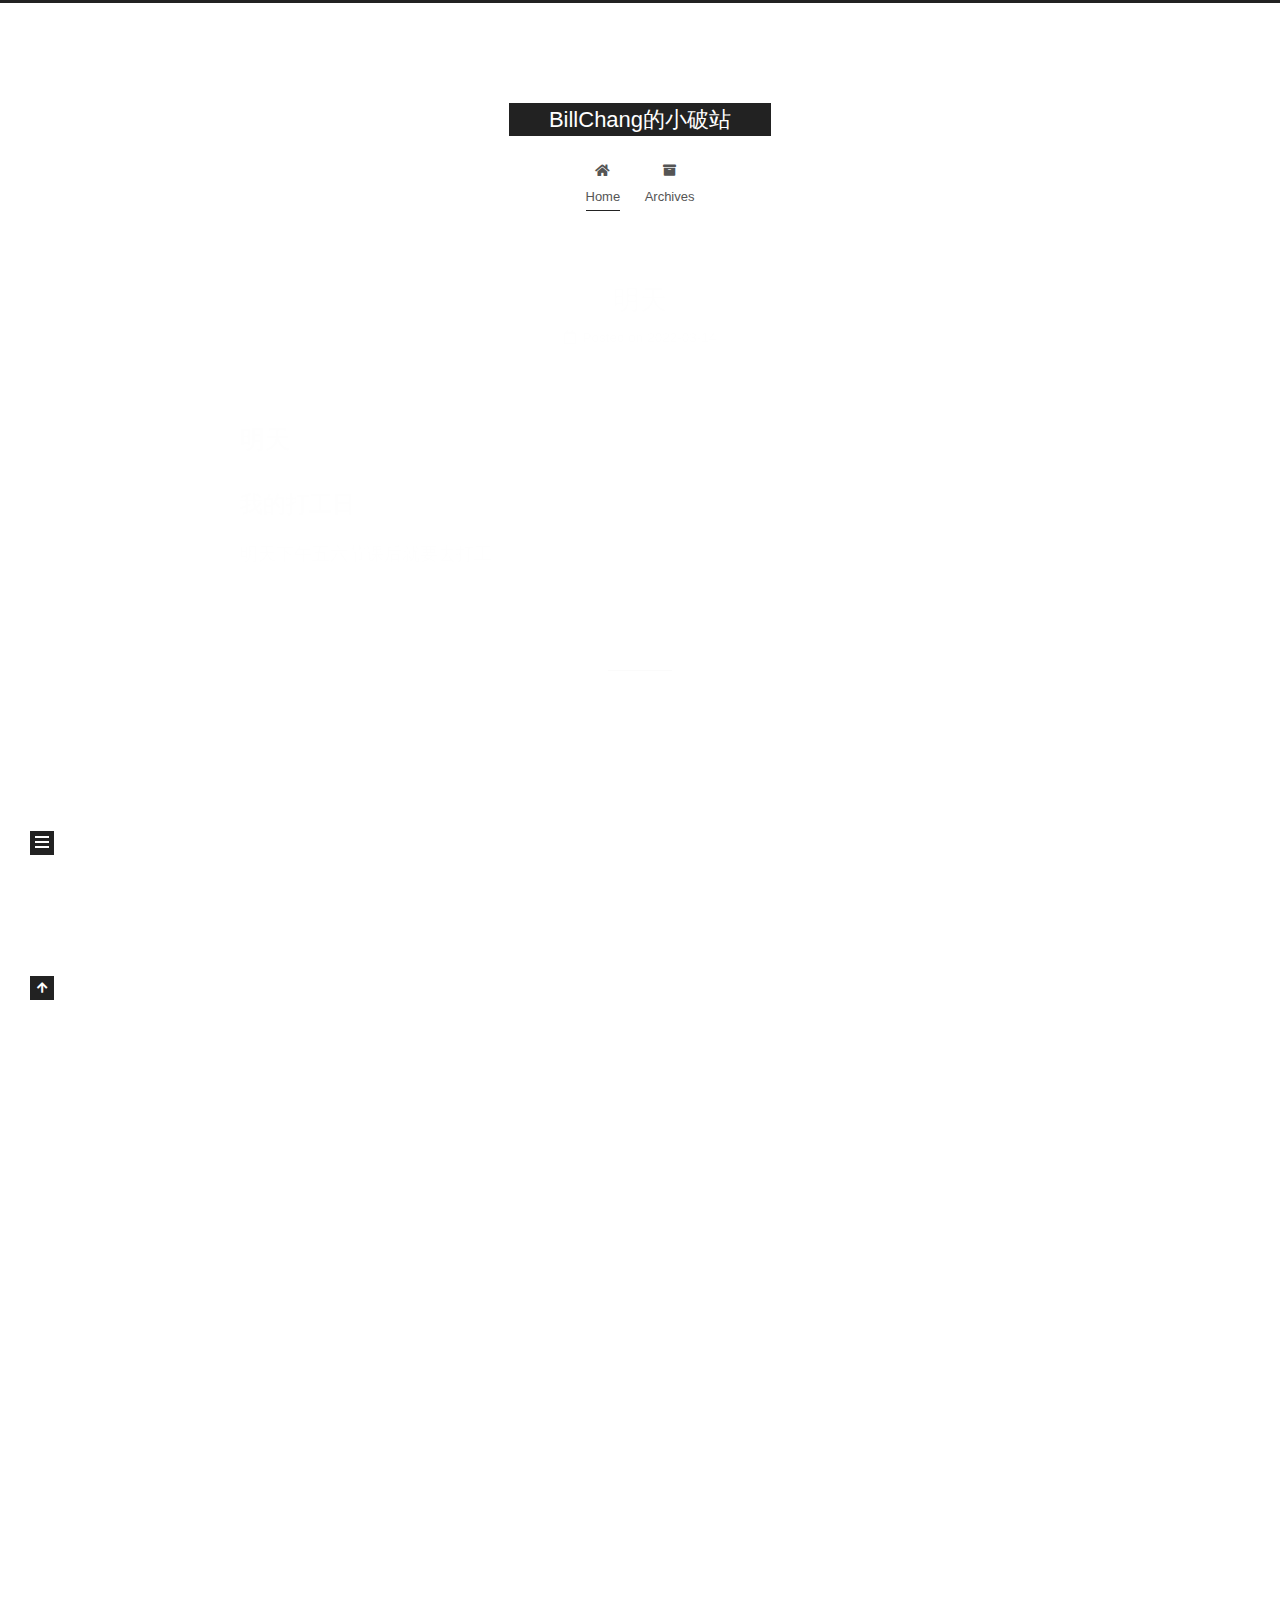
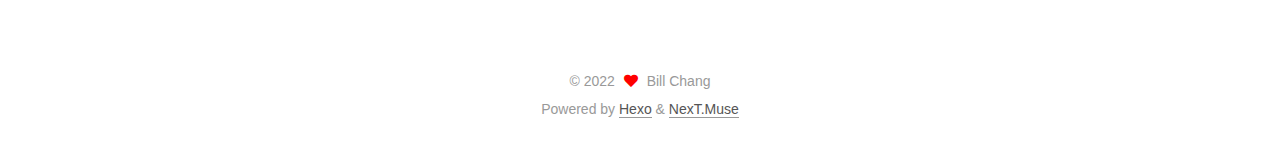
==== commit 14db6da4: "Site updated: 2022-03-14 20:57:02" ====
--- a/index.html
+++ b/index.html
@@ -141,6 +141,65 @@
 
           <div class="content index posts-expand">
             
+      
+  
+  
+  <article itemscope itemtype="http://schema.org/Article" class="post-block" lang="en">
+    <link itemprop="mainEntityOfPage" href="http://example.com/2022/03/14/%E6%98%8E%E5%A4%A9/">
+
+    <span hidden itemprop="author" itemscope itemtype="http://schema.org/Person">
+      <meta itemprop="image" content="/images/avatar.gif">
+      <meta itemprop="name" content="Bill Chang">
+      <meta itemprop="description" content="">
+    </span>
+
+    <span hidden itemprop="publisher" itemscope itemtype="http://schema.org/Organization">
+      <meta itemprop="name" content="BillChang的小破站">
+    </span>
+      <header class="post-header">
+        <h2 class="post-title" itemprop="name headline">
+          
+            <a href="/2022/03/14/%E6%98%8E%E5%A4%A9/" class="post-title-link" itemprop="url">明天</a>
+        </h2>
+
+        <div class="post-meta">
+            <span class="post-meta-item">
+              <span class="post-meta-item-icon">
+                <i class="far fa-calendar"></i>
+              </span>
+              <span class="post-meta-item-text">Posted on</span>
+              
+
+              <time title="Created: 2022-03-14 20:55:38 / Modified: 20:56:37" itemprop="dateCreated datePublished" datetime="2022-03-14T20:55:38+08:00">2022-03-14</time>
+            </span>
+
+          
+
+        </div>
+      </header>
+
+    
+    
+    
+    <div class="post-body" itemprop="articleBody">
+
+      
+          <h2 id="明天"><a href="#明天" class="headerlink" title="明天"></a>明天</h2><h3 id="我的打工日"><a href="#我的打工日" class="headerlink" title="我的打工日"></a>我的打工日</h3><p>明天下午五六节课后就要去打工</p>
+
+      
+    </div>
+
+    
+    
+    
+      <footer class="post-footer">
+        <div class="post-eof"></div>
+      </footer>
+  </article>
+  
+  
+  
+
       
   
   
@@ -300,12 +359,12 @@
       <div class="site-state-item site-state-posts">
           <a href="/archives/">
         
-          <span class="site-state-item-count">1</span>
+          <span class="site-state-item-count">2</span>
           <span class="site-state-item-name">posts</span>
         </a>
       </div>
       <div class="site-state-item site-state-tags">
-        <span class="site-state-item-count">1</span>
+        <span class="site-state-item-count">2</span>
         <span class="site-state-item-name">tags</span>
       </div>
   </nav>
--- a/css/main.css
+++ b/css/main.css
@@ -1168,7 +1168,7 @@
 }
 .links-of-author a::before,
 .links-of-author span.exturl::before {
-  background: #b86cdb;
+  background: #5bcc9d;
   border-radius: 50%;
   content: ' ';
   display: inline-block;
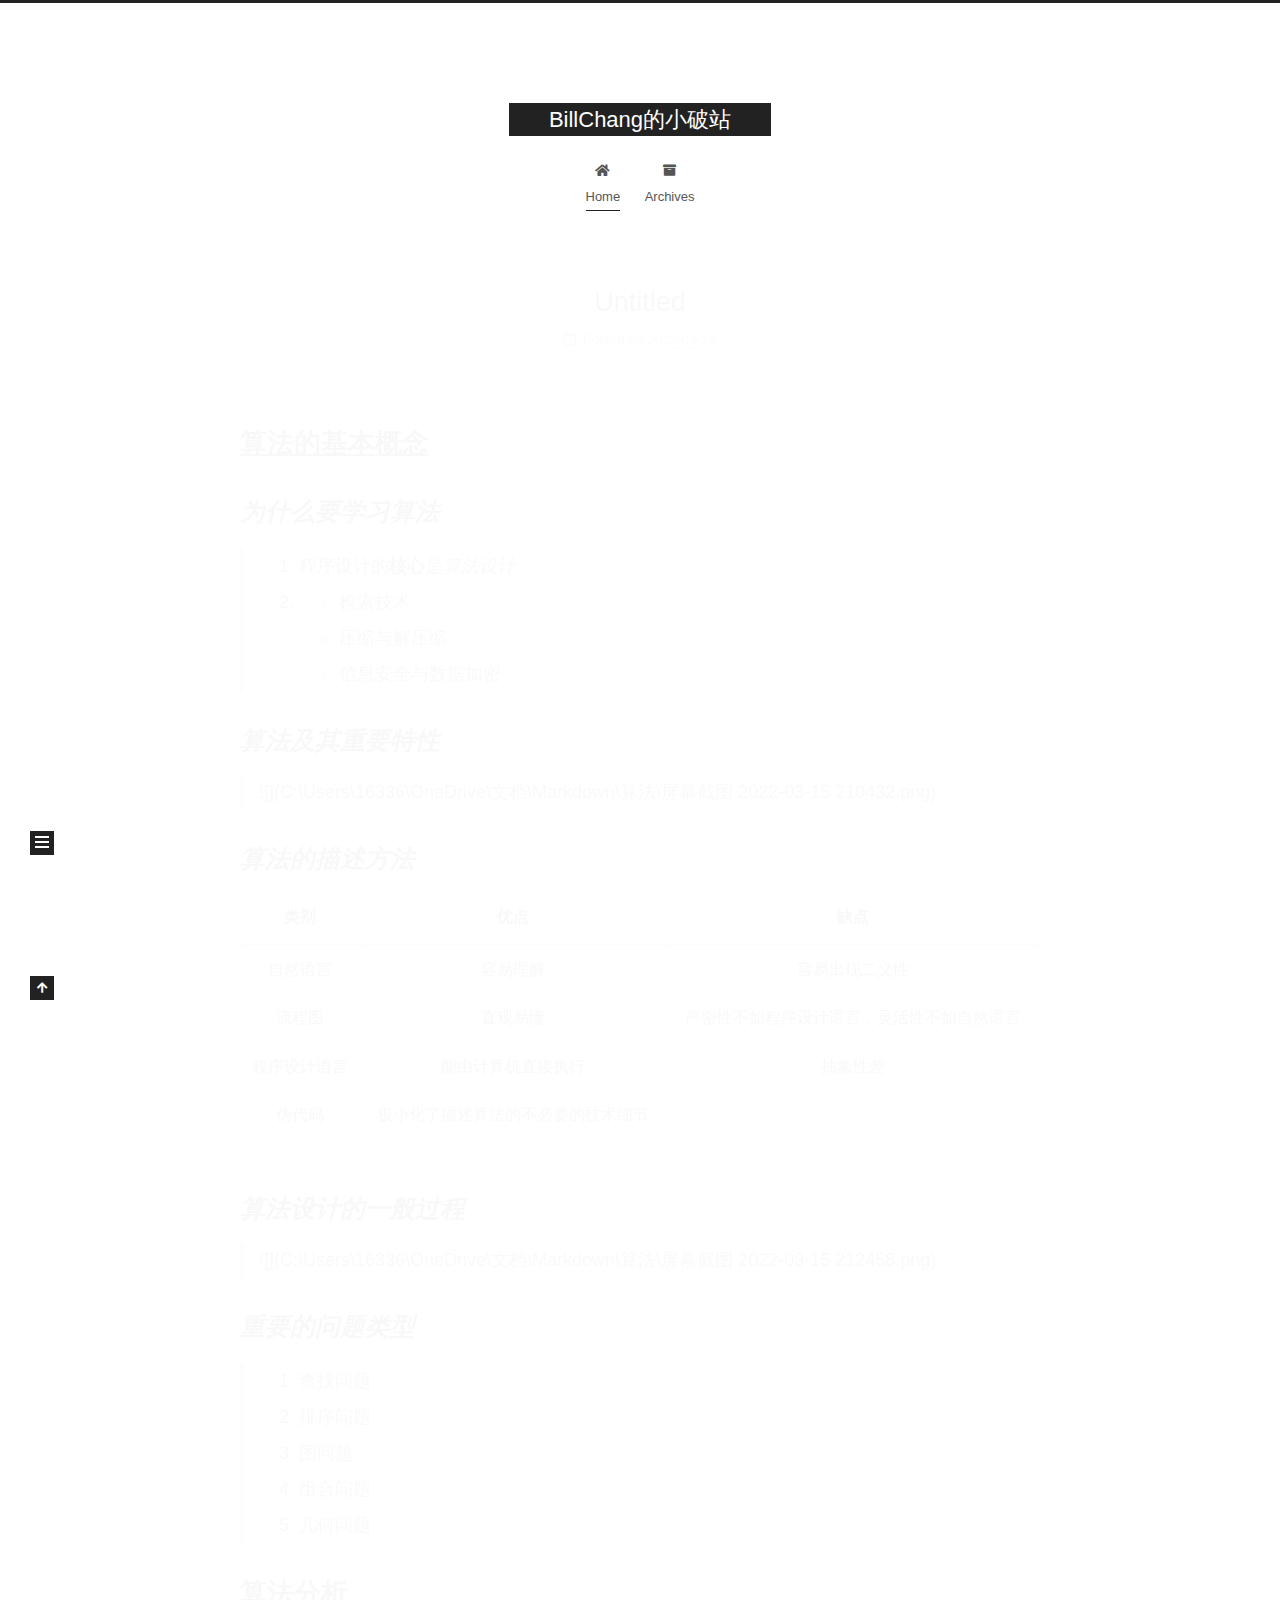
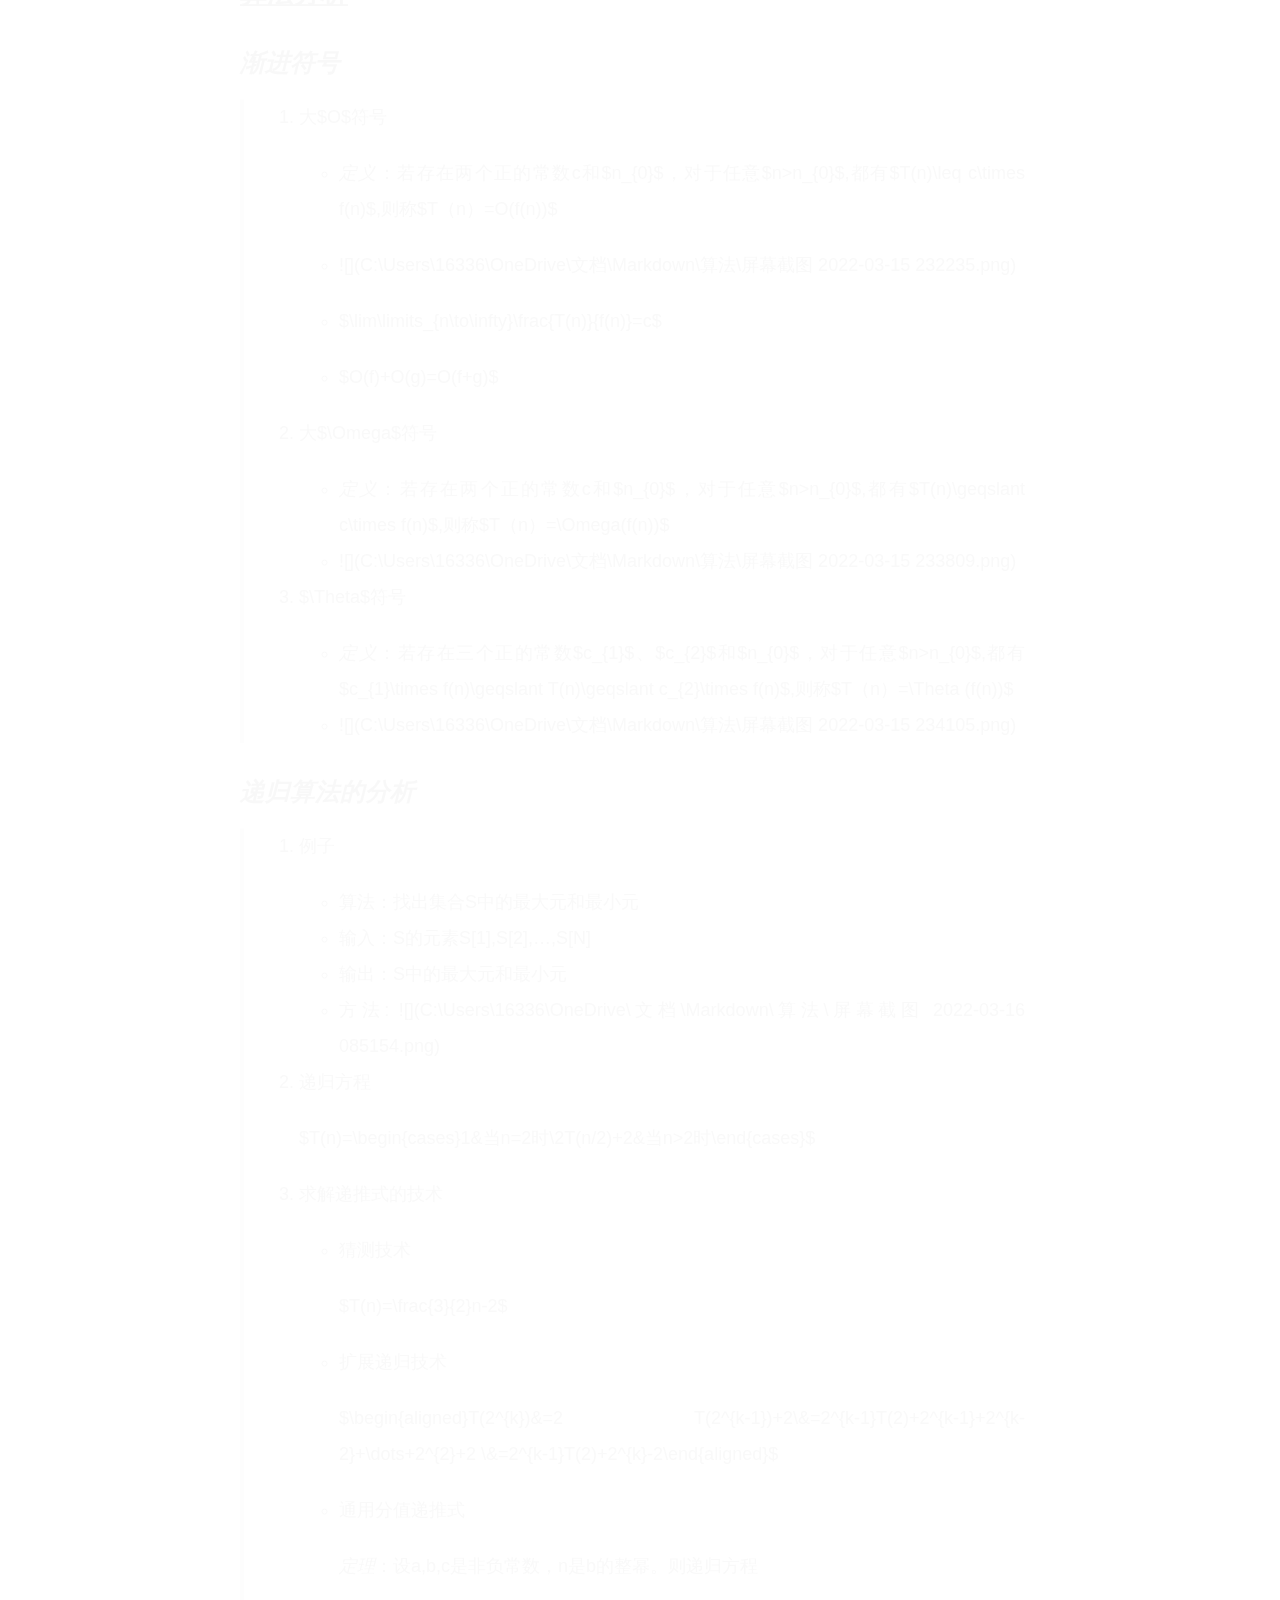
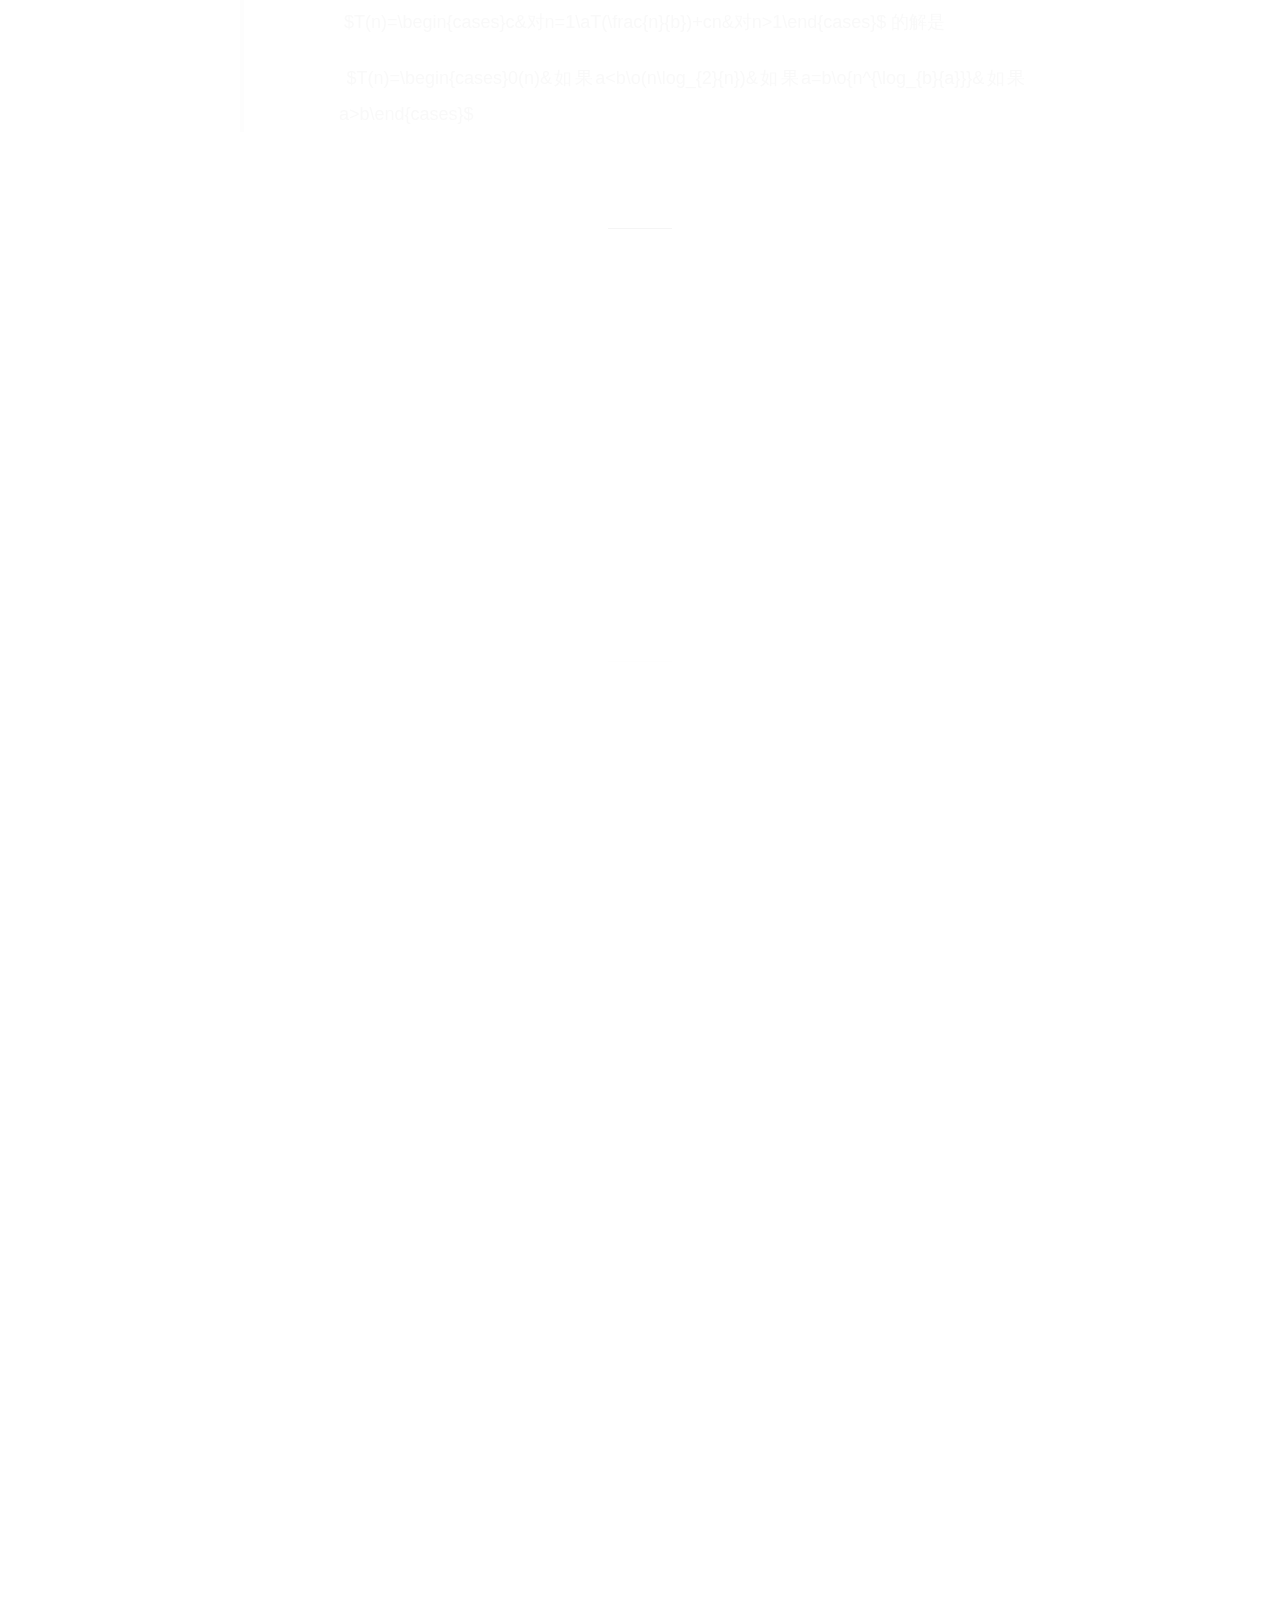
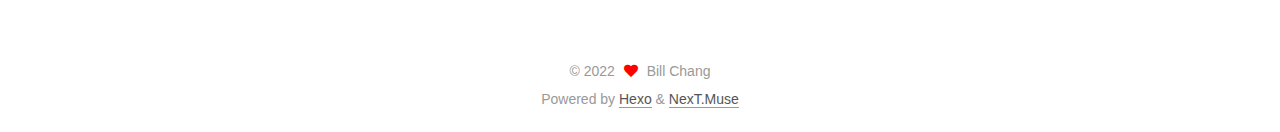
==== commit c6ca4006: "Site updated: 2022-03-16 11:20:56" ====
--- a/index.html
+++ b/index.html
@@ -141,6 +141,177 @@
 
           <div class="content index posts-expand">
             
+      
+  
+  
+  <article itemscope itemtype="http://schema.org/Article" class="post-block" lang="en">
+    <link itemprop="mainEntityOfPage" href="http://example.com/2022/03/16/%E7%BB%AA%E8%AE%BA/">
+
+    <span hidden itemprop="author" itemscope itemtype="http://schema.org/Person">
+      <meta itemprop="image" content="/images/avatar.gif">
+      <meta itemprop="name" content="Bill Chang">
+      <meta itemprop="description" content="">
+    </span>
+
+    <span hidden itemprop="publisher" itemscope itemtype="http://schema.org/Organization">
+      <meta itemprop="name" content="BillChang的小破站">
+    </span>
+      <header class="post-header">
+        <h2 class="post-title" itemprop="name headline">
+          
+            <a href="/2022/03/16/%E7%BB%AA%E8%AE%BA/" class="post-title-link" itemprop="url">Untitled</a>
+        </h2>
+
+        <div class="post-meta">
+            <span class="post-meta-item">
+              <span class="post-meta-item-icon">
+                <i class="far fa-calendar"></i>
+              </span>
+              <span class="post-meta-item-text">Posted on</span>
+              
+
+              <time title="Created: 2022-03-16 11:20:00 / Modified: 10:09:46" itemprop="dateCreated datePublished" datetime="2022-03-16T11:20:00+08:00">2022-03-16</time>
+            </span>
+
+          
+
+        </div>
+      </header>
+
+    
+    
+    
+    <div class="post-body" itemprop="articleBody">
+
+      
+          <h1 id="算法的基本概念"><a href="#算法的基本概念" class="headerlink" title="算法的基本概念"></a><u>算法的基本概念</u></h1><h2 id="为什么要学习算法"><a href="#为什么要学习算法" class="headerlink" title="为什么要学习算法"></a><em>为什么要学习算法</em></h2><blockquote>
+<ol>
+<li>程序设计的<strong>核心</strong>是<em>算法设计</em></li>
+<li><ul>
+<li>检索技术</li>
+<li>压缩与解压缩</li>
+<li>信息安全与数据加密  </li>
+</ul>
+</li>
+</ol>
+</blockquote>
+<h2 id="算法及其重要特性"><a href="#算法及其重要特性" class="headerlink" title="算法及其重要特性"></a><em>算法及其重要特性</em></h2><blockquote>
+<p>![](C:\Users\16336\OneDrive\文档\Markdown\算法\屏幕截图 2022-03-15 210432.png)</p>
+</blockquote>
+<h2 id="算法的描述方法"><a href="#算法的描述方法" class="headerlink" title="算法的描述方法"></a><em>算法的描述方法</em></h2><table>
+<thead>
+<tr>
+<th align="center">类别</th>
+<th align="center">优点</th>
+<th align="center">缺点</th>
+</tr>
+</thead>
+<tbody><tr>
+<td align="center">自然语言</td>
+<td align="center">容易理解</td>
+<td align="center">容易出现二义性</td>
+</tr>
+<tr>
+<td align="center">流程图</td>
+<td align="center">直观易懂</td>
+<td align="center">严密性不如程序设计语言，灵活性不如自然语言</td>
+</tr>
+<tr>
+<td align="center">程序设计语言</td>
+<td align="center">能由计算机直接执行</td>
+<td align="center">抽象性差</td>
+</tr>
+<tr>
+<td align="center">伪代码</td>
+<td align="center">极小化了描述算法的不必要的技术细节</td>
+<td align="center"></td>
+</tr>
+</tbody></table>
+<h2 id="算法设计的一般过程"><a href="#算法设计的一般过程" class="headerlink" title="算法设计的一般过程"></a><em>算法设计的一般过程</em></h2><blockquote>
+<p>![](C:\Users\16336\OneDrive\文档\Markdown\算法\屏幕截图 2022-03-15 212458.png)</p>
+</blockquote>
+<h2 id="重要的问题类型"><a href="#重要的问题类型" class="headerlink" title="重要的问题类型"></a><em>重要的问题类型</em></h2><blockquote>
+<ol>
+<li>查找问题</li>
+<li>排序问题</li>
+<li>图问题</li>
+<li>组合问题</li>
+<li>几何问题</li>
+</ol>
+</blockquote>
+<h1 id="算法分析"><a href="#算法分析" class="headerlink" title="算法分析"></a><u>算法分析</u></h1><h2 id="渐进符号"><a href="#渐进符号" class="headerlink" title="渐进符号"></a><em>渐进符号</em></h2><blockquote>
+<ol>
+<li><p>大$O$符号</p>
+<ul>
+<li><p><em>定义</em>：若存在两个正的常数c和$n_{0}$，对于任意$n&gt;n_{0}$,都有$T(n)\leq c\times f(n)$,则称$T（n）=O(f(n))$ </p>
+</li>
+<li><p>![](C:\Users\16336\OneDrive\文档\Markdown\算法\屏幕截图 2022-03-15 232235.png)</p>
+</li>
+<li><p>$\lim\limits_{n\to\infty}\frac{T(n)}{f(n)}=c$</p>
+</li>
+<li><p>$O(f)+O(g)=O(f+g)$</p>
+</li>
+</ul>
+</li>
+<li><p>大$\Omega$符号</p>
+<ul>
+<li><em>定义</em>：若存在两个正的常数c和$n_{0}$，对于任意$n&gt;n_{0}$,都有$T(n)\geqslant c\times f(n)$,则称$T（n）=\Omega(f(n))$ </li>
+<li>![](C:\Users\16336\OneDrive\文档\Markdown\算法\屏幕截图 2022-03-15 233809.png)</li>
+</ul>
+</li>
+<li><p>$\Theta$符号</p>
+<ul>
+<li><em>定义</em>：若存在三个正的常数$c_{1}$、$c_{2}$和$n_{0}$，对于任意$n&gt;n_{0}$,都有$c_{1}\times f(n)\geqslant  T(n)\geqslant c_{2}\times f(n)$,则称$T（n）=\Theta (f(n))$</li>
+<li>![](C:\Users\16336\OneDrive\文档\Markdown\算法\屏幕截图 2022-03-15 234105.png)</li>
+</ul>
+</li>
+</ol>
+</blockquote>
+<h2 id="递归算法的分析"><a href="#递归算法的分析" class="headerlink" title="递归算法的分析"></a><em>递归算法的分析</em></h2><blockquote>
+<ol>
+<li><p>例子</p>
+<ul>
+<li>算法：找出集合S中的最大元和最小元</li>
+<li>输入：S的元素S[1],S[2],…,S[N]</li>
+<li>输出：S中的最大元和最小元</li>
+<li>方法: ![](C:\Users\16336\OneDrive\文档\Markdown\算法\屏幕截图 2022-03-16 085154.png)</li>
+</ul>
+</li>
+<li><p>递归方程</p>
+<p> $T(n)=\begin{cases}1&amp;当n=2时\2T(n/2)+2&amp;当n&gt;2时\end{cases}$</p>
+</li>
+<li><p>求解递推式的技术</p>
+<ul>
+<li><p>猜测技术</p>
+<p>  $T(n)=\frac{3}{2}n-2$</p>
+</li>
+<li><p>扩展递归技术</p>
+<p>  $\begin{aligned}T(2^{k})&amp;=2 T(2^{k-1})+2\&amp;=2^{k-1}T(2)+2^{k-1}+2^{k-2}+\dots+2^{2}+2 \&amp;=2^{k-1}T(2)+2^{k}-2\end{aligned}$</p>
+</li>
+<li><p>通用分值递推式</p>
+<p>  <em>定理</em>：设a,b,c是非负常数，n是b的整幂。则递归方程</p>
+<p>  ​           $T(n)=\begin{cases}c&amp;对n=1\aT(\frac{n}{b})+cn&amp;对n&gt;1\end{cases}$ 的解是</p>
+<p>  ​           $T(n)=\begin{cases}0(n)&amp;如果a&lt;b\o(n\log_{2}{n})&amp;如果a=b\o{n^{\log_{b}{a}}}&amp;如果a&gt;b\end{cases}$</p>
+</li>
+</ul>
+</li>
+</ol>
+</blockquote>
+
+      
+    </div>
+
+    
+    
+    
+      <footer class="post-footer">
+        <div class="post-eof"></div>
+      </footer>
+  </article>
+  
+  
+  
+
       
   
   
@@ -359,7 +530,7 @@
       <div class="site-state-item site-state-posts">
           <a href="/archives/">
         
-          <span class="site-state-item-count">2</span>
+          <span class="site-state-item-count">3</span>
           <span class="site-state-item-name">posts</span>
         </a>
       </div>
